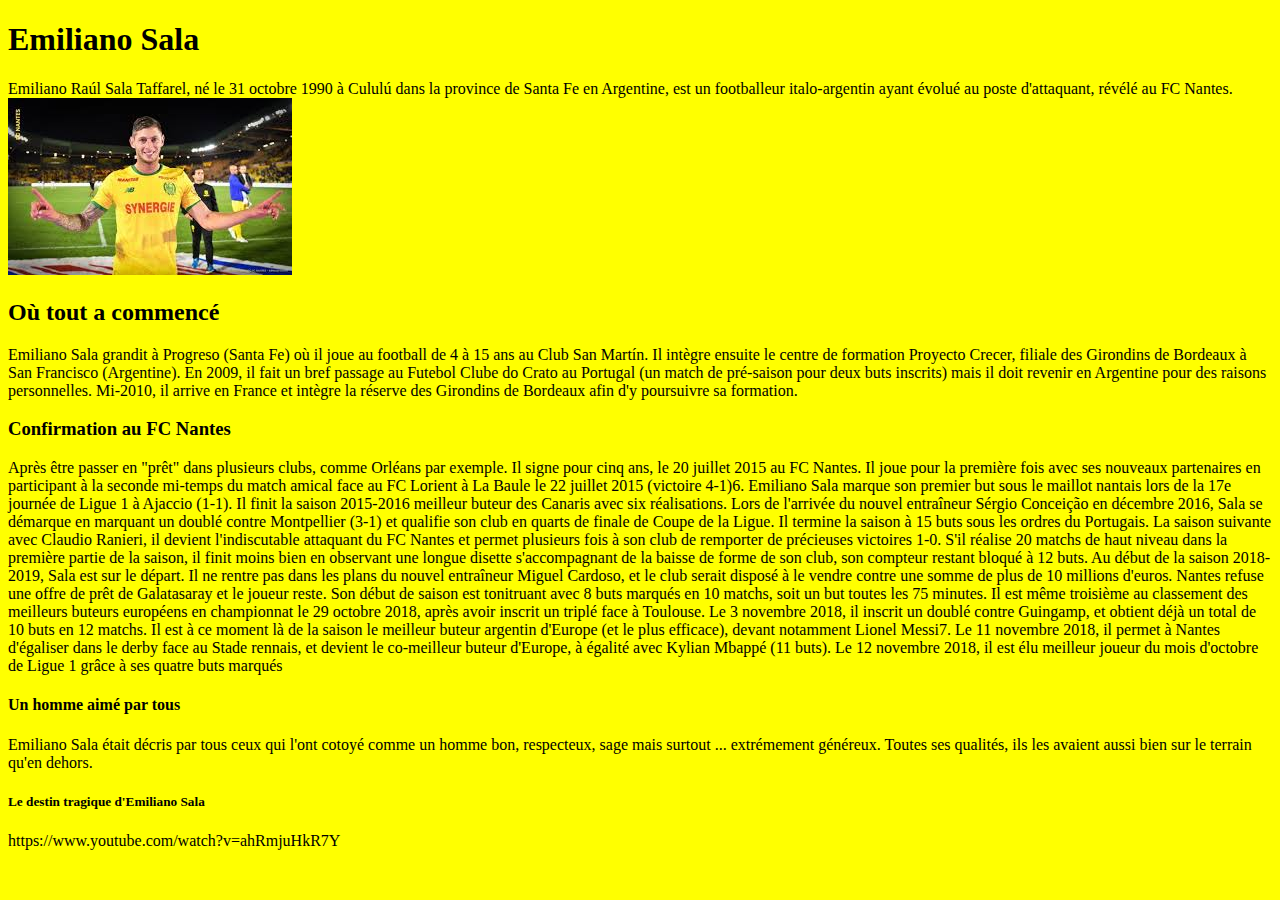
==== ma_page.html @ 1ffaadcf "ajout html" ====
<!DOCTYPE html>
<html>
  <head>
	<title> Emiliano Sala </title>
  </head>
  <body style="background-color:yellow;">
</body>
<h1> Emiliano Sala</h1>
  <body>
  	Emiliano Raúl Sala Taffarel, né le 31 octobre 1990 à Cululú dans la province de Santa Fe en Argentine, est un footballeur italo-argentin ayant évolué au poste d'attaquant, révélé au FC Nantes.
  <img src="[data-uri]"
  </body>
<h2> Où tout a commencé</h2>
<body>
	Emiliano Sala grandit à Progreso (Santa Fe) où il joue au football de 4 à 15 ans au Club San Martín. Il intègre ensuite le centre de formation Proyecto Crecer, filiale des Girondins de Bordeaux à San Francisco (Argentine). En 2009, il fait un bref passage au Futebol Clube do Crato au Portugal (un match de pré-saison pour deux buts inscrits) mais il doit revenir en Argentine pour des raisons personnelles. Mi-2010, il arrive en France et intègre la réserve des Girondins de Bordeaux afin d'y poursuivre sa formation.
</body>
<h3> Confirmation au FC Nantes </h3>
<body>
	Après être passer en "prêt" dans plusieurs clubs, comme Orléans par exemple. Il signe pour cinq ans, le 20 juillet 2015 au FC Nantes. Il joue pour la première fois avec ses nouveaux partenaires en participant à la seconde mi-temps du match amical face au FC Lorient à La Baule le 22 juillet 2015 (victoire 4-1)6. Emiliano Sala marque son premier but sous le maillot nantais lors de la 17e journée de Ligue 1 à Ajaccio (1-1). Il finit la saison 2015-2016 meilleur buteur des Canaris avec six réalisations.

Lors de l'arrivée du nouvel entraîneur Sérgio Conceição en décembre 2016, Sala se démarque en marquant un doublé contre Montpellier (3-1) et qualifie son club en quarts de finale de Coupe de la Ligue. Il termine la saison à 15 buts sous les ordres du Portugais.

La saison suivante avec Claudio Ranieri, il devient l'indiscutable attaquant du FC Nantes et permet plusieurs fois à son club de remporter de précieuses victoires 1-0. S'il réalise 20 matchs de haut niveau dans la première partie de la saison, il finit moins bien en observant une longue disette s'accompagnant de la baisse de forme de son club, son compteur restant bloqué à 12 buts.

Au début de la saison 2018-2019, Sala est sur le départ. Il ne rentre pas dans les plans du nouvel entraîneur Miguel Cardoso, et le club serait disposé à le vendre contre une somme de plus de 10 millions d'euros. Nantes refuse une offre de prêt de Galatasaray et le joueur reste. Son début de saison est tonitruant avec 8 buts marqués en 10 matchs, soit un but toutes les 75 minutes. Il est même troisième au classement des meilleurs buteurs européens en championnat le 29 octobre 2018, après avoir inscrit un triplé face à Toulouse. Le 3 novembre 2018, il inscrit un doublé contre Guingamp, et obtient déjà un total de 10 buts en 12 matchs. Il est à ce moment là de la saison le meilleur buteur argentin d'Europe (et le plus efficace), devant notamment Lionel Messi7.

Le 11 novembre 2018, il permet à Nantes d'égaliser dans le derby face au Stade rennais, et devient le co-meilleur buteur d'Europe, à égalité avec Kylian Mbappé (11 buts). Le 12 novembre 2018, il est élu meilleur joueur du mois d'octobre de Ligue 1 grâce à ses quatre buts marqués
</body>
<h4>
	Un homme aimé par tous
</h4>
<body>
	Emiliano Sala était décris par tous ceux qui l'ont cotoyé comme un homme bon, respecteux, sage mais surtout ... extrémement généreux. Toutes ses qualités, ils les avaient aussi bien sur le terrain qu'en dehors.
</body>
<h5> Le destin tragique d'Emiliano Sala </h5>
	<embed>https://www.youtube.com/watch?v=ahRmjuHkR7Y</embed>
</htlm>
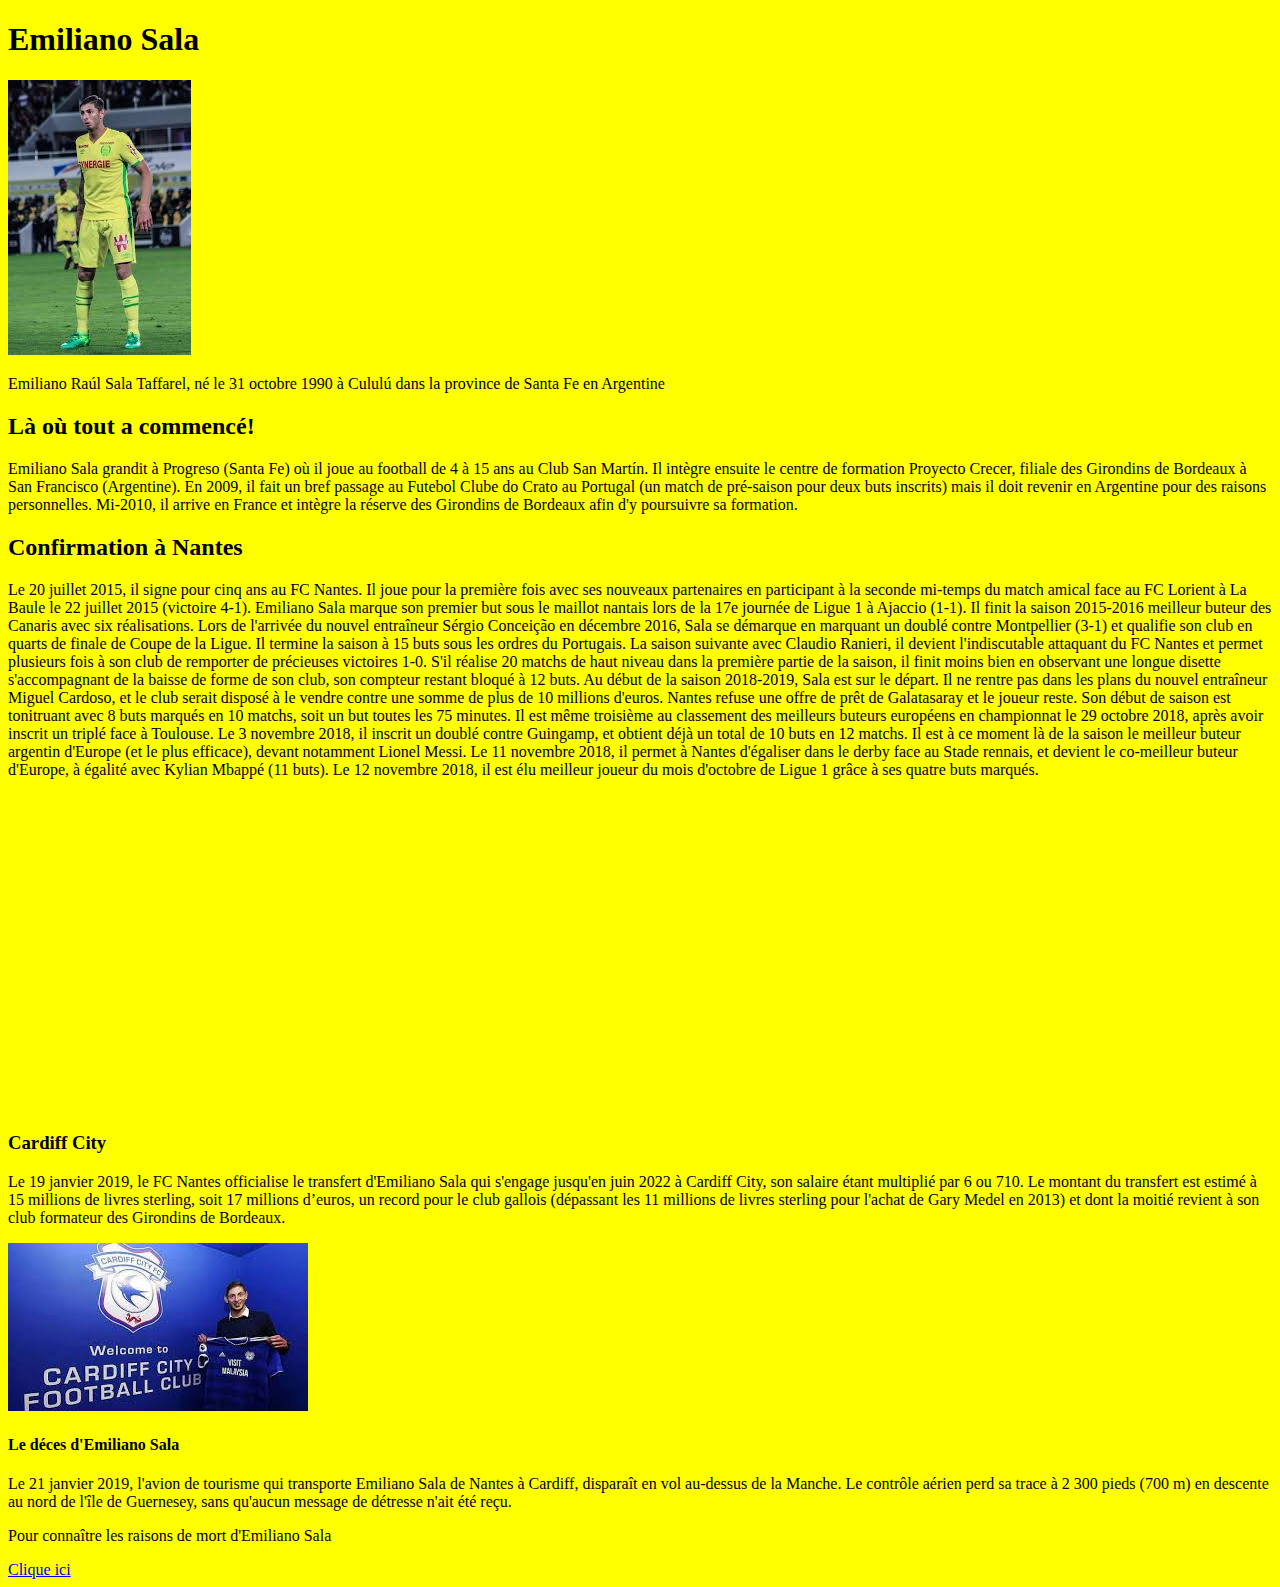
==== commit 19a7b01f: "oui" ====
--- a/ma_page.html
+++ b/ma_page.html
@@ -1,37 +1,50 @@
 <!DOCTYPE html>
 <html>
   <head>
-	<title> Emiliano Sala </title>
+  	<title> Emiliano Sala </title>
   </head>
-  <body style="background-color:yellow;">
-</body>
-<h1> Emiliano Sala</h1>
   <body>
-  	Emiliano Raúl Sala Taffarel, né le 31 octobre 1990 à Cululú dans la province de Santa Fe en Argentine, est un footballeur italo-argentin ayant évolué au poste d'attaquant, révélé au FC Nantes.
-  <img src="[data-uri]"
-  </body>
-<h2> Où tout a commencé</h2>
-<body>
-	Emiliano Sala grandit à Progreso (Santa Fe) où il joue au football de 4 à 15 ans au Club San Martín. Il intègre ensuite le centre de formation Proyecto Crecer, filiale des Girondins de Bordeaux à San Francisco (Argentine). En 2009, il fait un bref passage au Futebol Clube do Crato au Portugal (un match de pré-saison pour deux buts inscrits) mais il doit revenir en Argentine pour des raisons personnelles. Mi-2010, il arrive en France et intègre la réserve des Girondins de Bordeaux afin d'y poursuivre sa formation.
-</body>
-<h3> Confirmation au FC Nantes </h3>
-<body>
-	Après être passer en "prêt" dans plusieurs clubs, comme Orléans par exemple. Il signe pour cinq ans, le 20 juillet 2015 au FC Nantes. Il joue pour la première fois avec ses nouveaux partenaires en participant à la seconde mi-temps du match amical face au FC Lorient à La Baule le 22 juillet 2015 (victoire 4-1)6. Emiliano Sala marque son premier but sous le maillot nantais lors de la 17e journée de Ligue 1 à Ajaccio (1-1). Il finit la saison 2015-2016 meilleur buteur des Canaris avec six réalisations.
+
+<body style="background-color: yellow">
+
+<h1> Emiliano Sala </h1>
+
+<img src="[data-uri]"> 
+
+<p> Emiliano Raúl Sala Taffarel, né le 31 octobre 1990 à Cululú dans la province de Santa Fe en Argentine </p>
+
+<h2> Là où tout a commencé! </h2>
+
+<p> Emiliano Sala grandit à Progreso (Santa Fe) où il joue au football de 4 à 15 ans au Club San Martín. Il intègre ensuite le centre de formation Proyecto Crecer, filiale des Girondins de Bordeaux à San Francisco (Argentine). En 2009, il fait un bref passage au Futebol Clube do Crato au Portugal (un match de pré-saison pour deux buts inscrits) mais il doit revenir en Argentine pour des raisons personnelles. Mi-2010, il arrive en France et intègre la réserve des Girondins de Bordeaux afin d'y poursuivre sa formation. 
+</p>
+
+<h2> Confirmation à Nantes </h2>
+
+<p> Le 20 juillet 2015, il signe pour cinq ans au FC Nantes. Il joue pour la première fois avec ses nouveaux partenaires en participant à la seconde mi-temps du match amical face au FC Lorient à La Baule le 22 juillet 2015 (victoire 4-1). Emiliano Sala marque son premier but sous le maillot nantais lors de la 17e journée de Ligue 1 à Ajaccio (1-1). Il finit la saison 2015-2016 meilleur buteur des Canaris avec six réalisations.
 
 Lors de l'arrivée du nouvel entraîneur Sérgio Conceição en décembre 2016, Sala se démarque en marquant un doublé contre Montpellier (3-1) et qualifie son club en quarts de finale de Coupe de la Ligue. Il termine la saison à 15 buts sous les ordres du Portugais.
 
 La saison suivante avec Claudio Ranieri, il devient l'indiscutable attaquant du FC Nantes et permet plusieurs fois à son club de remporter de précieuses victoires 1-0. S'il réalise 20 matchs de haut niveau dans la première partie de la saison, il finit moins bien en observant une longue disette s'accompagnant de la baisse de forme de son club, son compteur restant bloqué à 12 buts.
 
-Au début de la saison 2018-2019, Sala est sur le départ. Il ne rentre pas dans les plans du nouvel entraîneur Miguel Cardoso, et le club serait disposé à le vendre contre une somme de plus de 10 millions d'euros. Nantes refuse une offre de prêt de Galatasaray et le joueur reste. Son début de saison est tonitruant avec 8 buts marqués en 10 matchs, soit un but toutes les 75 minutes. Il est même troisième au classement des meilleurs buteurs européens en championnat le 29 octobre 2018, après avoir inscrit un triplé face à Toulouse. Le 3 novembre 2018, il inscrit un doublé contre Guingamp, et obtient déjà un total de 10 buts en 12 matchs. Il est à ce moment là de la saison le meilleur buteur argentin d'Europe (et le plus efficace), devant notamment Lionel Messi7.
+Au début de la saison 2018-2019, Sala est sur le départ. Il ne rentre pas dans les plans du nouvel entraîneur Miguel Cardoso, et le club serait disposé à le vendre contre une somme de plus de 10 millions d'euros. Nantes refuse une offre de prêt de Galatasaray et le joueur reste. Son début de saison est tonitruant avec 8 buts marqués en 10 matchs, soit un but toutes les 75 minutes. Il est même troisième au classement des meilleurs buteurs européens en championnat le 29 octobre 2018, après avoir inscrit un triplé face à Toulouse. Le 3 novembre 2018, il inscrit un doublé contre Guingamp, et obtient déjà un total de 10 buts en 12 matchs. Il est à ce moment là de la saison le meilleur buteur argentin d'Europe (et le plus efficace), devant notamment Lionel Messi.
 
-Le 11 novembre 2018, il permet à Nantes d'égaliser dans le derby face au Stade rennais, et devient le co-meilleur buteur d'Europe, à égalité avec Kylian Mbappé (11 buts). Le 12 novembre 2018, il est élu meilleur joueur du mois d'octobre de Ligue 1 grâce à ses quatre buts marqués
-</body>
-<h4>
-	Un homme aimé par tous
-</h4>
-<body>
-	Emiliano Sala était décris par tous ceux qui l'ont cotoyé comme un homme bon, respecteux, sage mais surtout ... extrémement généreux. Toutes ses qualités, ils les avaient aussi bien sur le terrain qu'en dehors.
-</body>
-<h5> Le destin tragique d'Emiliano Sala </h5>
-	<embed>https://www.youtube.com/watch?v=ahRmjuHkR7Y</embed>
-</htlm>
+Le 11 novembre 2018, il permet à Nantes d'égaliser dans le derby face au Stade rennais, et devient le co-meilleur buteur d'Europe, à égalité avec Kylian Mbappé (11 buts). Le 12 novembre 2018, il est élu meilleur joueur du mois d'octobre de Ligue 1 grâce à ses quatre buts marqués. </p>
+
+<iframe width="560" height="315" src="https://www.youtube.com/embed/Z0FBHUuHuoc" frameborder="0" allow="accelerometer; autoplay; encrypted-media; gyroscope; picture-in-picture" allowfullscreen></iframe>
+
+<h3> Cardiff City </h3>
+
+<p> Le 19 janvier 2019, le FC Nantes officialise le transfert d'Emiliano Sala qui s'engage jusqu'en juin 2022 à Cardiff City, son salaire étant multiplié par 6 ou 710. Le montant du transfert est estimé à 15 millions de livres sterling, soit 17 millions d’euros, un record pour le club gallois (dépassant les 11 millions de livres sterling pour l'achat de Gary Medel en 2013) et dont la moitié revient à son club formateur des Girondins de Bordeaux. </p>
+
+<img src="[data-uri]">
+
+<h4> Le déces d'Emiliano Sala </h4>
+
+<p> Le 21 janvier 2019, l'avion de tourisme qui transporte Emiliano Sala de Nantes à Cardiff, disparaît en vol au-dessus de la Manche. Le contrôle aérien perd sa trace à 2 300 pieds (700 m) en descente au nord de l'île de Guernesey, sans qu'aucun message de détresse n'ait été reçu. </p>
+
+<p> Pour connaître les raisons de mort d'Emiliano Sala </p>
+<a href="http://www.leparisien.fr/faits-divers/mort-d-emiliano-sala-le-footballeur-aurait-ete-intoxique-au-monoxyde-de-carbone-14-08-2019-8133540.php" target="_blank"> Clique ici </a>
+
+  </body>
+  </html>
+	